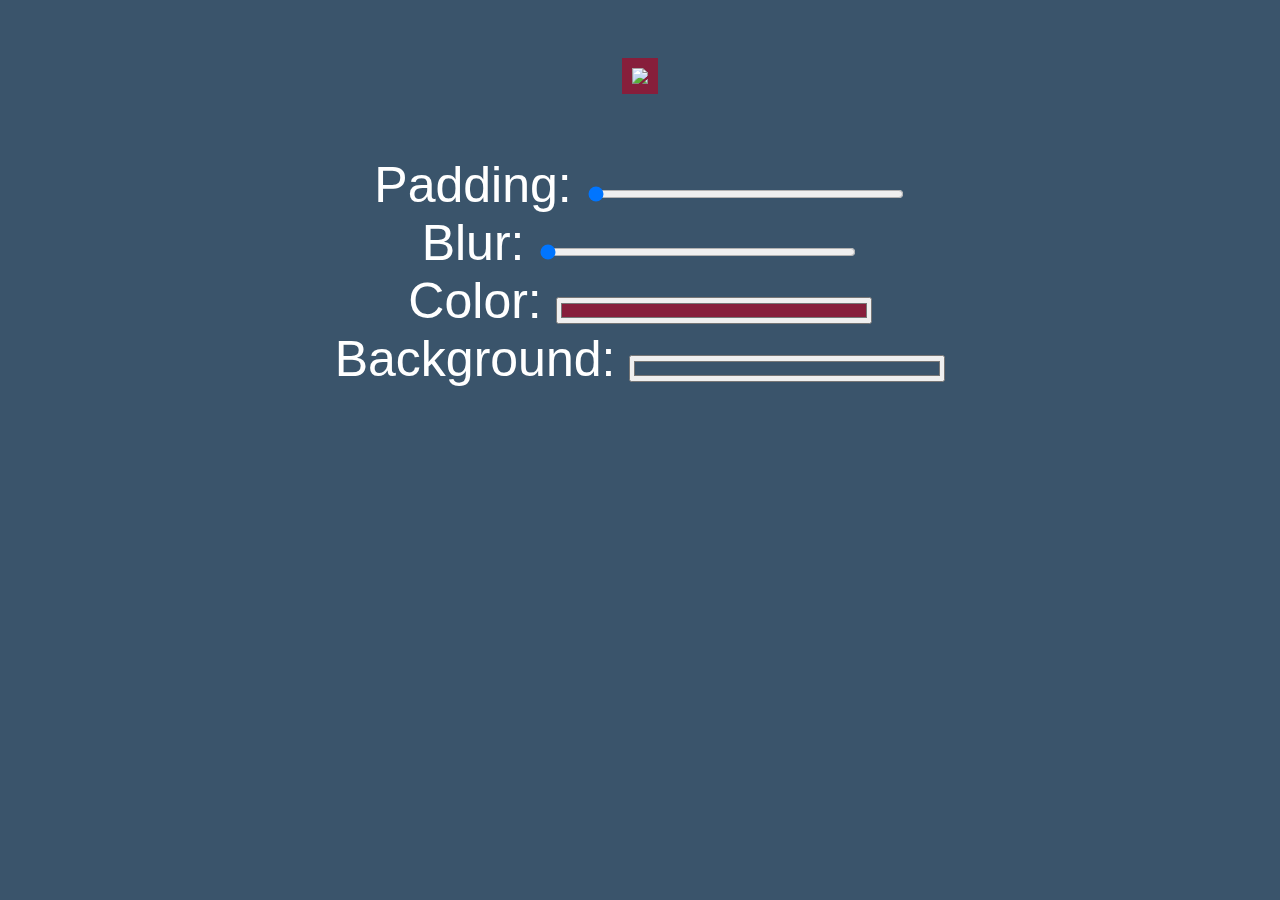
==== 03 - CSS Variables/index.html @ bc9c8176 "Update finished days (1,2,3) with export from CodePen" ====
<!DOCTYPE html>
<html >
<head>
  <meta charset="UTF-8">
  <title>#JavaScript30 - Day 3 - Playing with CSS Variables and JS</title>
  
  
  
      <link rel="stylesheet" href="css/style.css">

  
</head>

<body>
  <img src="https://s3-us-west-2.amazonaws.com/s.cdpn.io/989813/bobby-hill.gif">

<div class="row"> 
  <label for="padding">Padding:</label>
  <input id="padding" type="range" name="padding" min="10" max="250" data-sizing="px">
</div>

<div class="row">
  <label for="blur">Blur:</label>
  <input id="blur" type="range" name="blur" min="0" max="25" data-sizing="px">
</div>

<div class="row">
  <label for="color">Color:</label>
  <input id="color" type="color" name="color">
</div>

<div class="row">
  <label for="background">Background:</label>
  <input id="background" type="color" name="background">
</div>
  
    <script src="js/index.js"></script>

</body>
</html>
---- 03 - CSS Variables/css/style.css ----
body {
  background: var(--background);
  color: white;
  font-family: 'helvetica neue', sans-serif;
  font-weight: 100;
  font-size: 50px;
  text-align: center;
}

img {
  box-sizing: border-box;
  padding: var(--padding);
  background: var(--color);
  filter: blur(var(--blur));
  max-width: 500px;
  width: 80%;
  margin: 50px 0;
}

.row {
  width: 100%;
}

input {
  width: 25%;
}
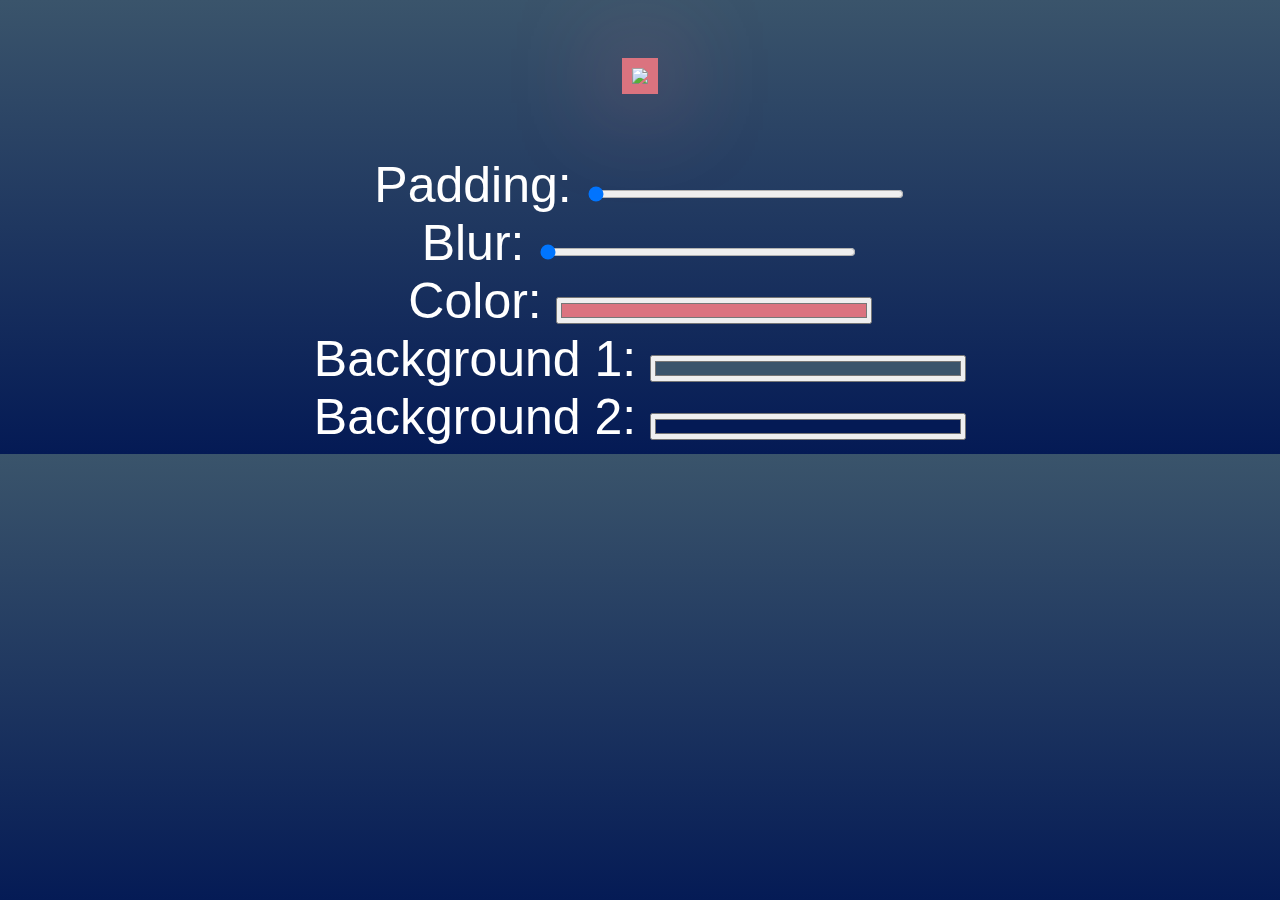
==== commit bcdacdef: "Update Day 3" ====
--- a/03 - CSS Variables/index.html
+++ b/03 - CSS Variables/index.html
@@ -30,8 +30,13 @@
 </div>
 
 <div class="row">
-  <label for="background">Background:</label>
-  <input id="background" type="color" name="background">
+  <label for="background-1">Background 1:</label>
+  <input id="background-1" type="color" name="background-1">
+</div>
+
+<div class="row">
+  <label for="background-2">Background 2:</label>
+  <input id="background-2" type="color" name="background-2">
 </div>
   
     <script src="js/index.js"></script>
--- a/03 - CSS Variables/css/style.css
+++ b/03 - CSS Variables/css/style.css
@@ -1,5 +1,5 @@
 body {
-  background: var(--background);
+  background: linear-gradient(to bottom, var(--background-1), var(--background-2));
   color: white;
   font-family: 'helvetica neue', sans-serif;
   font-weight: 100;
@@ -12,9 +12,10 @@
   padding: var(--padding);
   background: var(--color);
   filter: blur(var(--blur));
-  max-width: 500px;
+  max-width: 475px;
   width: 80%;
   margin: 50px 0;
+  box-shadow: 0 0 100px var(--color);
 }
 
 .row {
